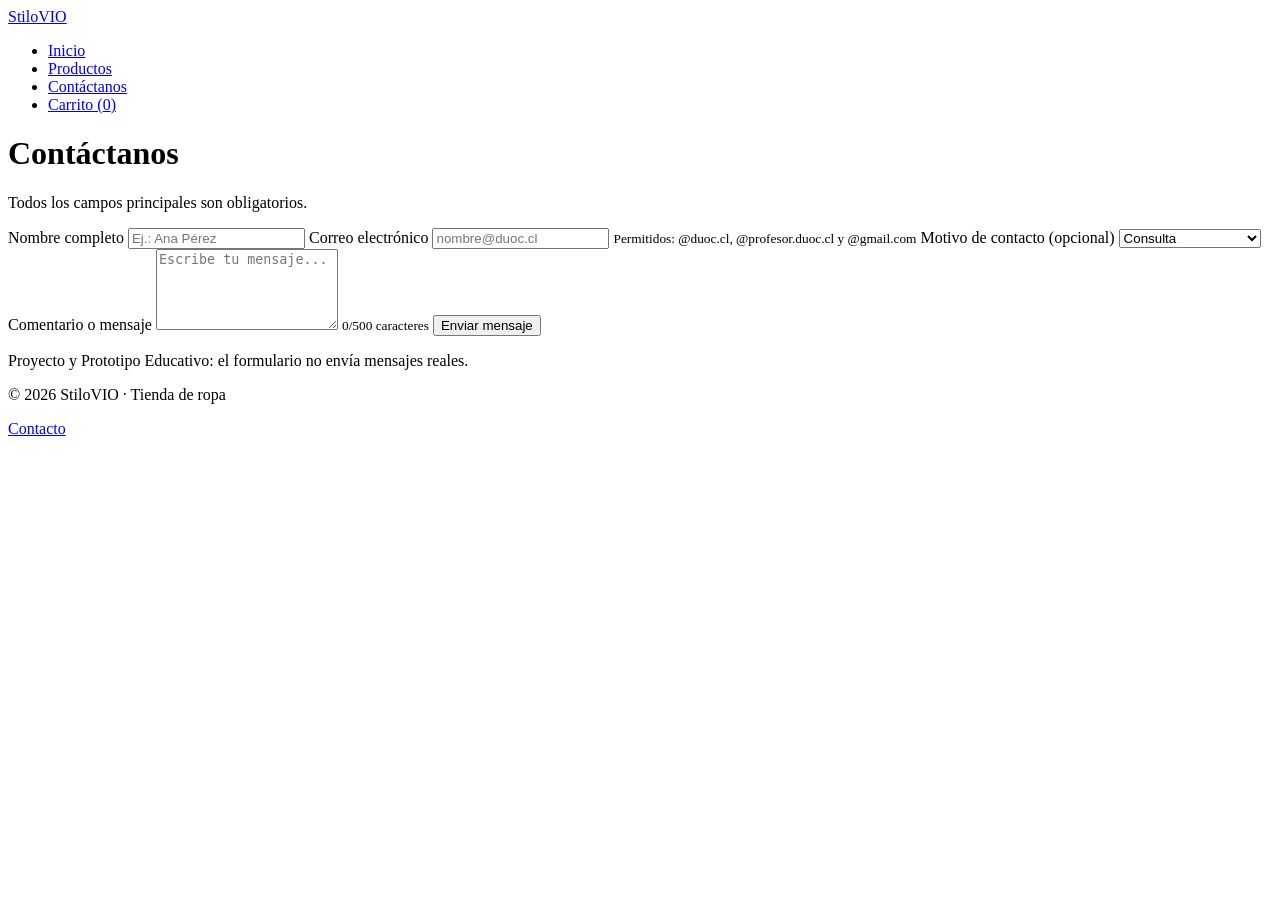
==== contacto.html @ cd9231da "Add files via upload Se modificó el pie final de página a "Proyecto y Prototipo Educativo: el formul" ====
<!DOCTYPE html>
<html lang="es">
<head>
  <meta charset="UTF-8">
  <meta name="viewport" content="width=device-width, initial-scale=1.0">
  <title>StiloVIO | Contacto</title>
  <link rel="stylesheet" href="css/estilos.css">
  <script src="js/productos.js" defer></script>
  <script src="js/contacto.js" defer></script>
</head>
<body>
  <header class="encabezado">
    <nav class="contenedor navegacion" aria-label="Menú principal">
      <a class="logo" href="index.html">StiloVIO</a>
      <ul class="menu">
        <li><a href="index.html">Inicio</a></li>
        <li><a href="productos.html">Productos</a></li>
        <li><a href="contacto.html" aria-current="page" class="activo">Contáctanos</a></li>
        <li><a href="carrito.html">Carrito (<span class="contador">0</span>)</a></li>
      </ul>
    </nav>
  </header>

  <main class="contenedor seccion">
    <h1>Contáctanos</h1>
    <p>Todos los campos principales son obligatorios.</p>

    <form id="formulario" novalidate>
      <label for="nombre">Nombre completo</label>
      <input id="nombre" name="nombre" type="text" maxlength="100"
             placeholder="Ej.: Ana Pérez" autocomplete="name" aria-describedby="error-nombre">
      <small id="error-nombre" class="error" aria-live="polite"></small>

      <label for="correo">Correo electrónico</label>
      <input id="correo" name="correo" type="email" maxlength="100"
             placeholder="nombre@duoc.cl" autocomplete="email"
             aria-describedby="ayuda-correo error-correo">
      <small id="ayuda-correo">Permitidos: @duoc.cl, @profesor.duoc.cl y @gmail.com</small>
      <small id="error-correo" class="error" aria-live="polite"></small>

      <label for="motivo">Motivo de contacto (opcional)</label>
      <select id="motivo" name="motivo">
        <option value="consulta">Consulta</option>
        <option value="pedido">Consulta por pedido</option>
        <option value="talla">Consulta por tallas</option>
        <option value="reportar">Reportar un error</option>
        <option value="otro">Otro</option>
      </select>

      <label for="mensaje">Comentario o mensaje</label>
      <textarea id="mensaje" name="mensaje" maxlength="500" rows="5"
                placeholder="Escribe tu mensaje..."
                aria-describedby="contador-mensaje error-mensaje"></textarea>
      <small id="contador-mensaje">0/500 caracteres</small>
      <small id="error-mensaje" class="error" aria-live="polite"></small>

      <button class="boton" type="submit">Enviar mensaje</button>
      <p id="resultado" role="status" aria-live="polite"></p>
    </form>
    <p class="nota">Proyecto y Prototipo Educativo: el formulario no envía mensajes reales.</p>
  </main>

  <footer class="pie"><div class="contenedor"><p>© 2026 StiloVIO · Tienda de ropa</p><a href="contacto.html">Contacto</a></div></footer>
</body>
</html>
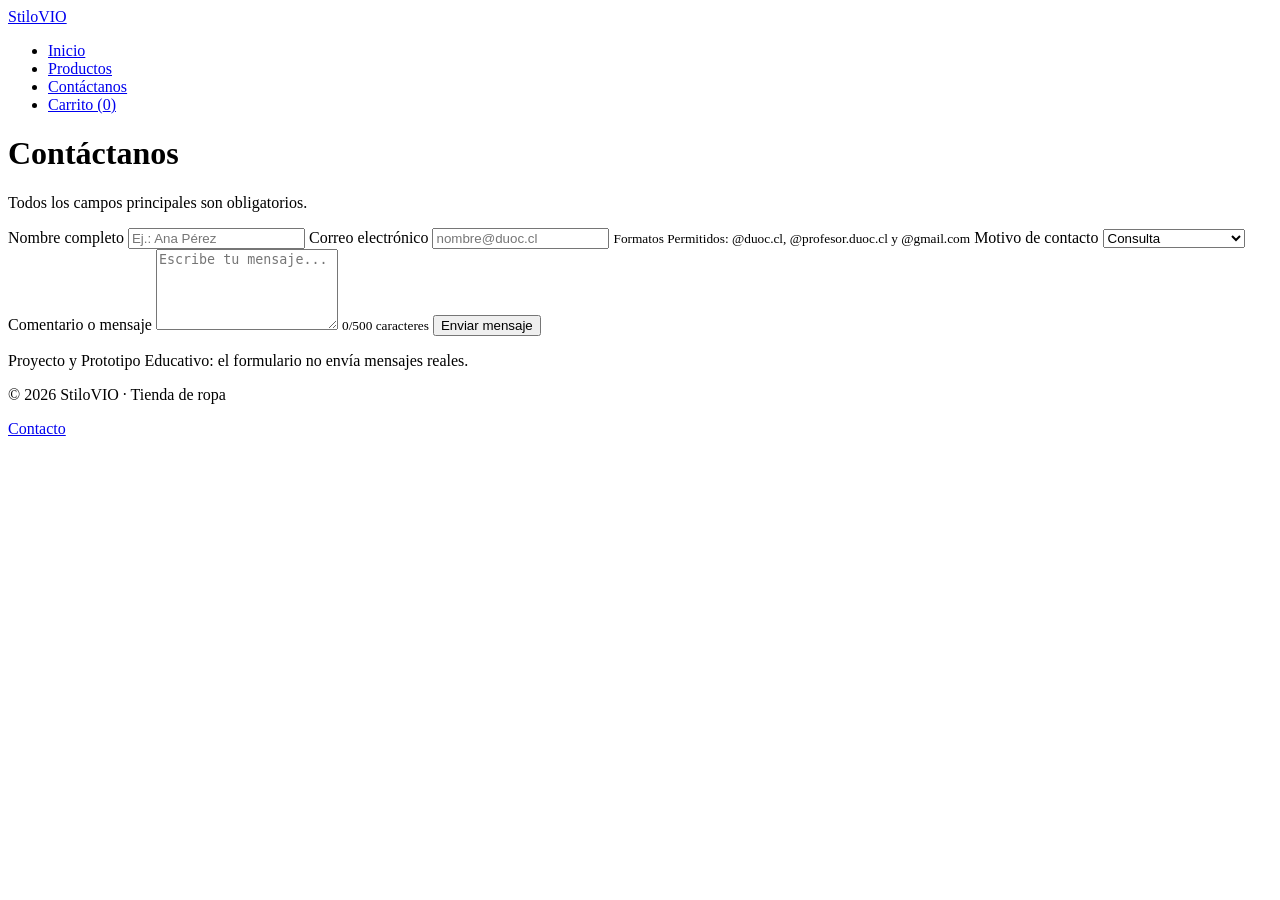
==== commit 8f0994cc: "Add files via upload en el apartado anterior había un apartado de "Motivo de contacto (opcional)"  " ====
--- a/contacto.html
+++ b/contacto.html
@@ -35,10 +35,10 @@
       <input id="correo" name="correo" type="email" maxlength="100"
              placeholder="nombre@duoc.cl" autocomplete="email"
              aria-describedby="ayuda-correo error-correo">
-      <small id="ayuda-correo">Permitidos: @duoc.cl, @profesor.duoc.cl y @gmail.com</small>
+      <small id="ayuda-correo">Formatos Permitidos: @duoc.cl, @profesor.duoc.cl y @gmail.com</small>
       <small id="error-correo" class="error" aria-live="polite"></small>
 
-      <label for="motivo">Motivo de contacto (opcional)</label>
+      <label for="motivo">Motivo de contacto</label>
       <select id="motivo" name="motivo">
         <option value="consulta">Consulta</option>
         <option value="pedido">Consulta por pedido</option>
